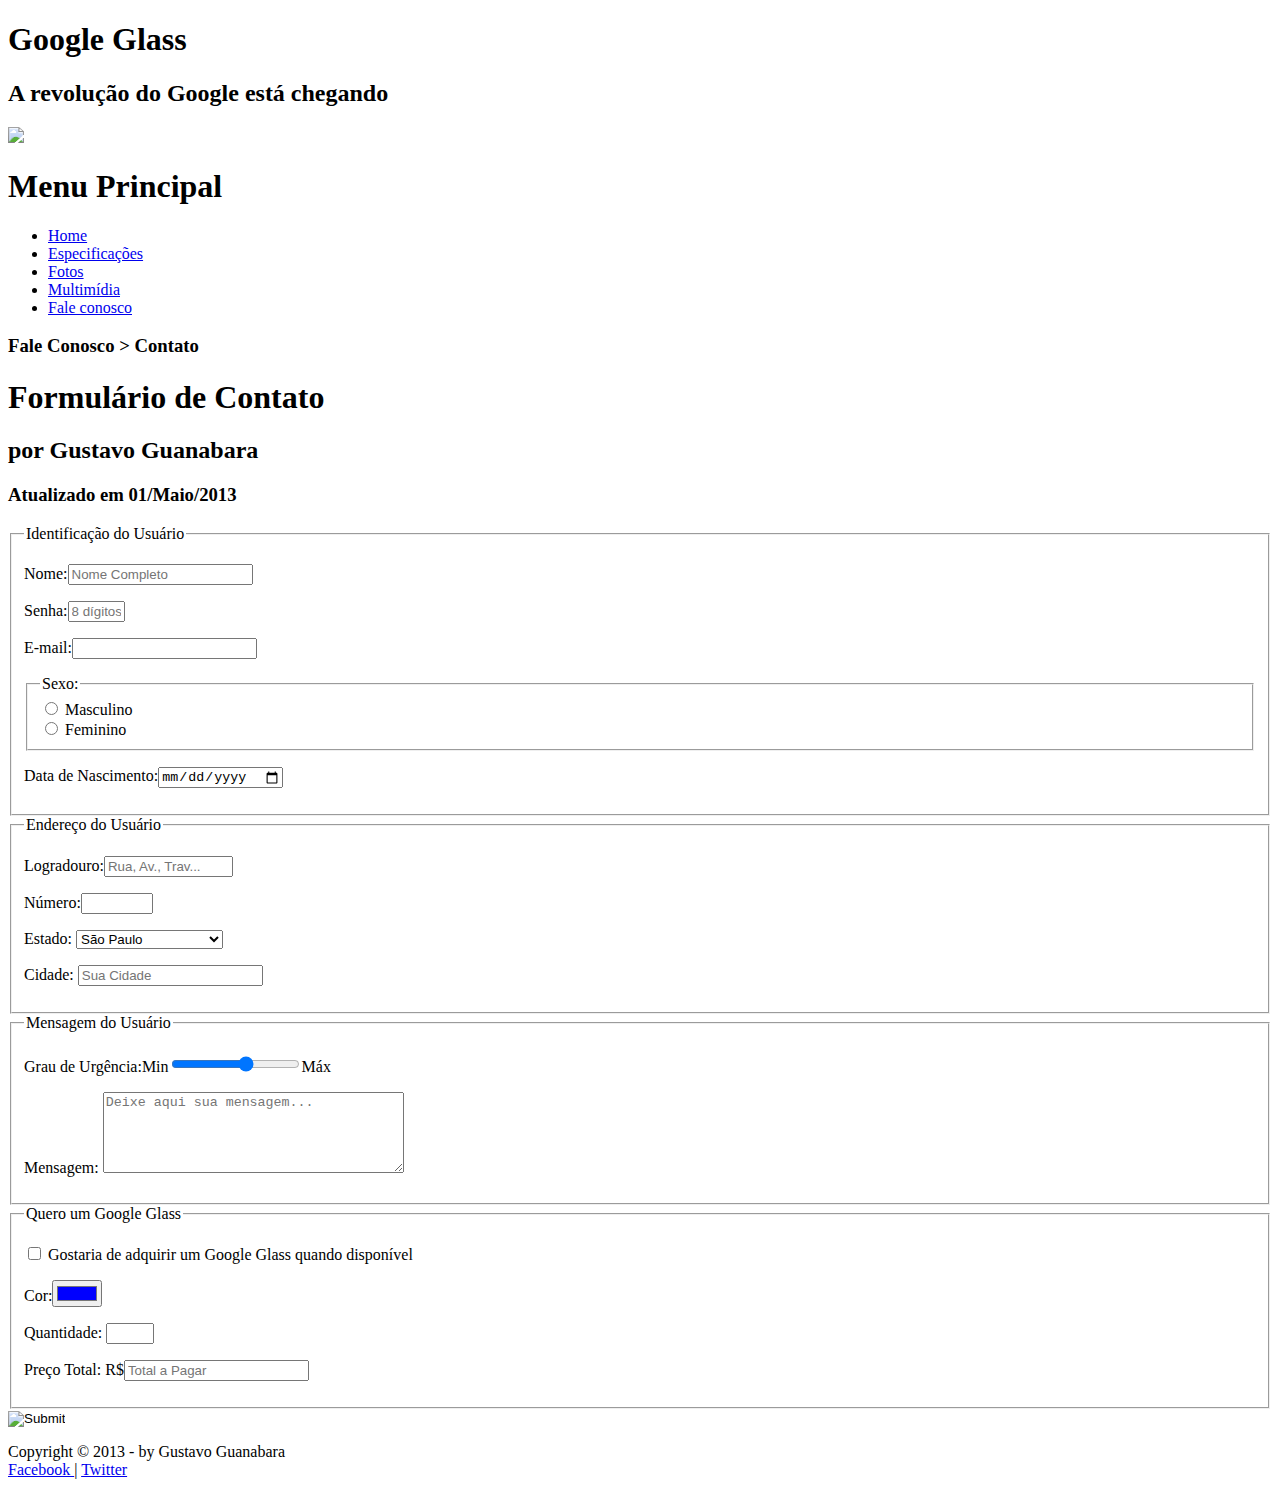
==== fale-conosco.html @ 05b39af6 "Add files via upload" ====
<!DOCTYPE html>
<html lang="pt-br">
    <head>
        <meta charset="UTF-8">
        <title></title>
        <link rel="stylesheet"  href="_css/estilo.css"/>
        <link rel="stylesheet"  href="_css/form.css"/> 
    

    <script language="javascript" src="_javascript/funcoes.js"></script>
    <script>
        function calc_total() {
            var qtd = parseInt(document.getElementById('cQtd').value);
            tot = qtd * 1500;
            document.getElementById('cTot').value= tot;
        }
    </script>
</head>

<body>
<div id="interface">  
      
    <header id="cabecalho">
            <hgroup>
             <h1>Google Glass</h1>
             <h2>A revolução do Google está chegando</h2>
            </hgroup>

        <img id="icone" src="_imagens/contato.png"/>
        <nav id="menu">
         <h1>Menu Principal</h1> 
         <ul type="disc">
            <li onmouseover="mudaFoto('_imagens/home.png')" onmouseout="mudaFoto('_imagens/contato.png')"><a href="index.html">Home</a></li>
            <li onmouseover="mudaFoto('_imagens/especificacoes.png')" onmouseout="mudaFoto('_imagens/contato.png')"><a href="specs.html">Especificações</a></li>
            <li onmouseover="mudaFoto('_imagens/fotos.png')" onmouseout="mudaFoto('_imagens/contato.png')"><a href="fotos.html">Fotos</a></li>
            <li onmouseover="mudaFoto('_imagens/multimidia.png')" onmouseout="mudaFoto('_imagens/contato.png')"><a href="multimidia.html">Multimídia</a></li>
            <li onmouseover="mudaFoto('_imagens/contato.png')" onmouseout="mudaFoto('_imagens/contato.png')"><a href="fale-conosco.html">Fale conosco</a></li>
         </ul>
    </nav>
</header> 

<section id="corpo-full">
    <article id="noticia-principal">
        <header id="cabecalho-artigo"> 
            <hgroup>
                <h3>Fale Conosco > Contato</h3>
                <h1>Formulário de Contato</h1>
                <h2>por Gustavo Guanabara</h2>
                <h3 class="direita">Atualizado em 01/Maio/2013</h3>
            </hgroup>
        </header>

<form method="post" id="fContato" action="mailto:diogo.rigo.a@gmail.com" oninput="calc_total();">
    <fieldset id="usuario"><legend>Identificação do Usuário</legend>
    <p><label for="cNome">Nome:<label for="cNome"><input type="text" name="tNome" id="cNome" size="20" maxlength="30" placeholder="Nome Completo"/></label></p>
    <p><label for="cSenha">Senha:<input type="password" name="tSenha" id="cSenha" size="4" maxlength="8" placeholder="8 dígitos"/></label></p>
    <p><label for="cEmail">E-mail:<input type="email" name="tMail" id="cMail" size="20" maxlength="40"/></label></p>
    <fieldset id="sexo"><legend>Sexo:</legend>
        <input type="radio" name="tSexo" id="cMasc"/> <label for="cMasc">Masculino</label><br/>
        <input type="radio" name="tSexo" id="cFem"/> <label for="cFem">Feminino</label></fieldset>
    <p><label for="cNasc">Data de Nascimento:<input type="date" name="tNasc" id="cNasc"/></label></p>
    </fieldset>

<fieldset id="endereco"><legend>Endereço do Usuário</legend>
    <p><label for="cRua">Logradouro:<input type="text" name="tRua" id="cRua" size="13" maxlength="80" placeholder="Rua, Av., Trav..."/></label></p>
    <p><label for="CNum">Número:<input type="number" name="tNum" id="cNum" min="0" max="9999"/></label></p>
    <p><label for="cEst">Estado:</label>
    <select name="tEst" id="cEst"></p>
        <optgroup label="Regiao Sudeste"><option>Rio de Janeiro</option>
            <option selected>São Paulo</option>
            <option>Minas Gerais</option>
        </optgroup >
        <optgroup label="Regiao Sul"><option>Paraná</option>
            <option>Santa Catarina</option>
            <option>Rio Grande do Sul</option>
        </optgroup>
    </select>
    <p><label for="cCid">Cidade:</label>
    <input type="text" name="tCid" id="cCid" maxlength="40" size="20" placeholder="Sua Cidade" list="cidades"></p>
    <datalist id="cidades">
        <option value="Rio de Janeiro"></option>
        <option value="Nova Iguacu"></option>
        <option value="Niterói"></option>
        <option value="Belford Roxo"></option>
    </datalist>
</fieldset>
<fieldset id="mensagem"><legend>Mensagem do Usuário</legend>
    <p><label for="cUrg">Grau de Urgência:</label>Min<input type="range" name="tUrg" id="cUrg" min="0" max="10" step="2">Máx</p>
    <p><label for="cMsg">Mensagem:</label>
    <textarea name="tMsg" id="cMsg" cols="35" rows="5" placeholder="Deixe aqui sua mensagem..."></textarea></p>
</fieldset>

<fieldset id="pedido"><legend>Quero um Google Glass </legend>
    <p><input type="checkbox" name="tPed" id="cPed"/>
        <label for="cPed">Gostaria de adquirir um Google Glass quando disponível</label>
    <p><label for="cCor">Cor:</label><input type="color" name="tCor" id="cCor" value="#0000FF"/></p>
    <p><label for="cQtd">Quantidade:</label>
    <input type="number" name="tQtd" id="cQtd" min="0" max="5"/></p>
    <p><label for="cTot">Preço Total: R$</label><input type="text" name="tTot" id="cTot" placeholder="Total a Pagar" readonly/></p>
</fieldset>

<input type="image" name="tEnviar" src="_imagens/botao-enviar.png"/>
</form>

    </article> 
</section>

<footer id="rodape">
    <p>Copyright &copy; 2013 - by Gustavo Guanabara <br/>
    <a href="http://facebook.com/cursosemvideo" target="_blank">Facebook </a>| <a href="http://twitter.com/cursosemvideo" target="_blank"> Twitter </a><p>
    </footer>
</div>
</body>
</html>
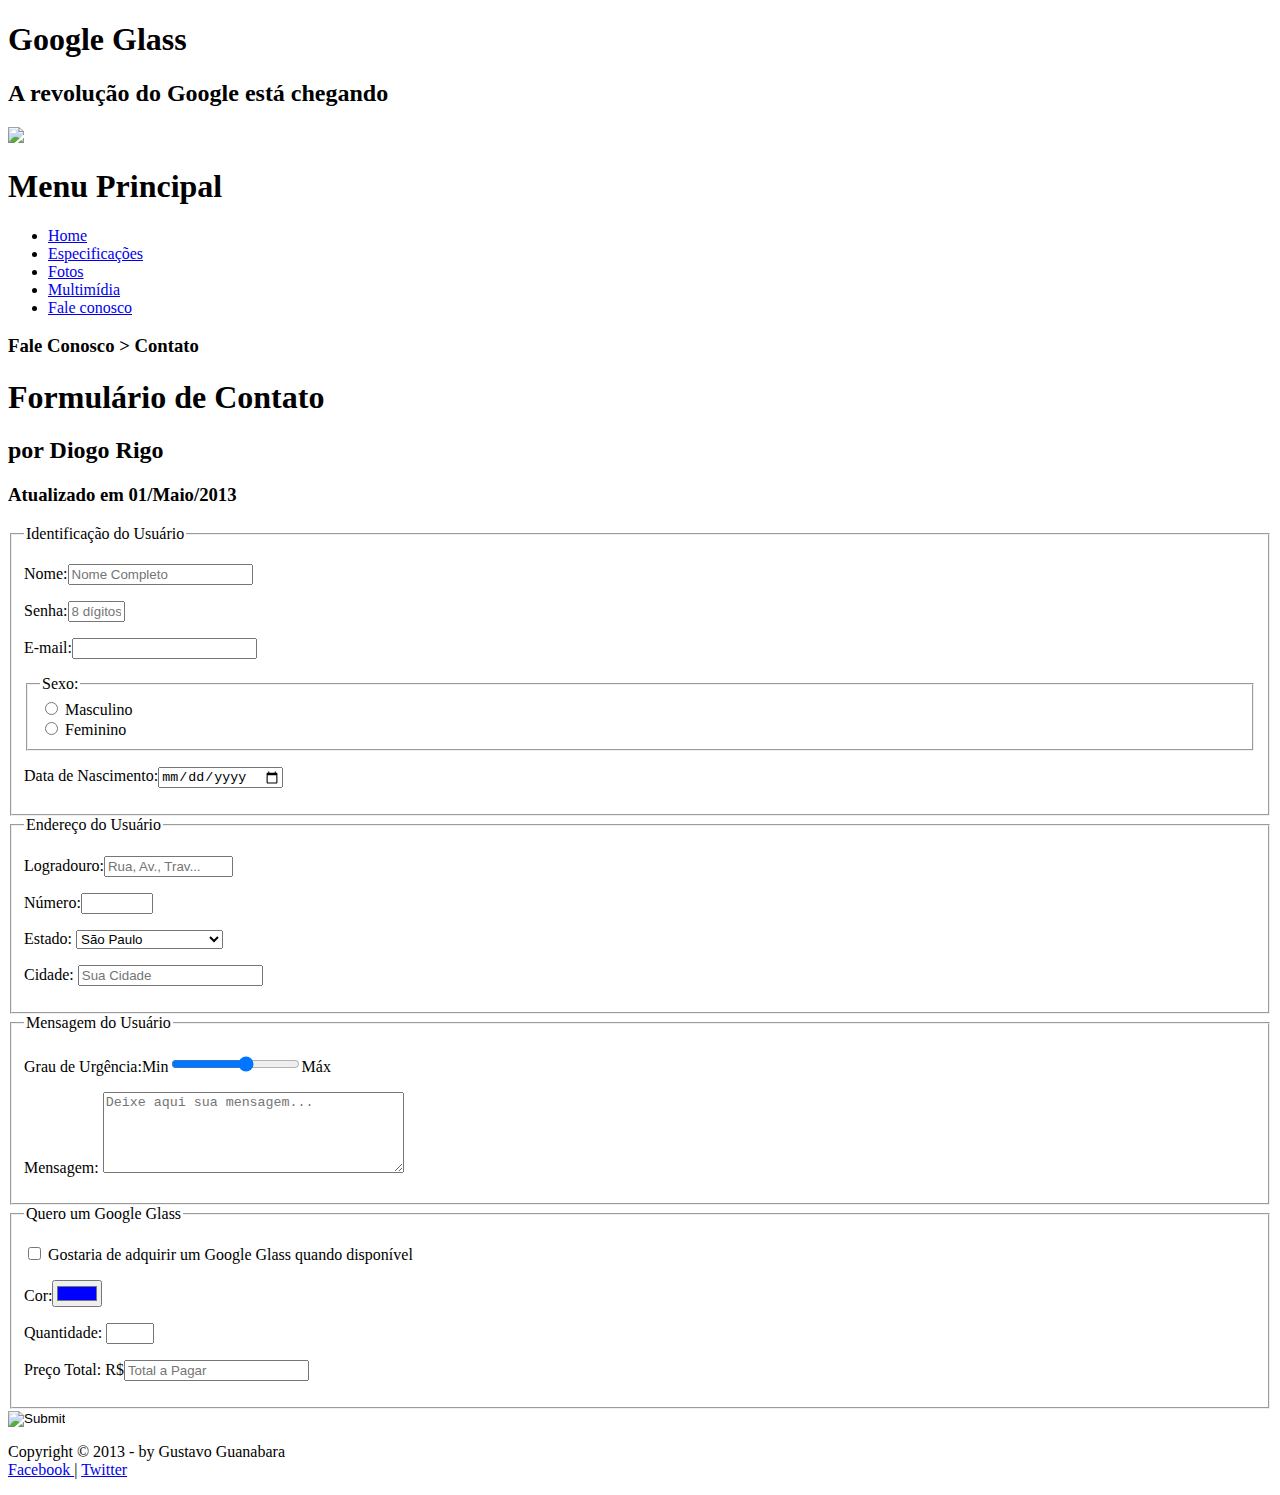
==== commit 7fb271ef: "Update fale-conosco.html" ====
--- a/fale-conosco.html
+++ b/fale-conosco.html
@@ -45,7 +45,7 @@
             <hgroup>
                 <h3>Fale Conosco > Contato</h3>
                 <h1>Formulário de Contato</h1>
-                <h2>por Gustavo Guanabara</h2>
+                <h2>por Diogo Rigo</h2>
                 <h3 class="direita">Atualizado em 01/Maio/2013</h3>
             </hgroup>
         </header>
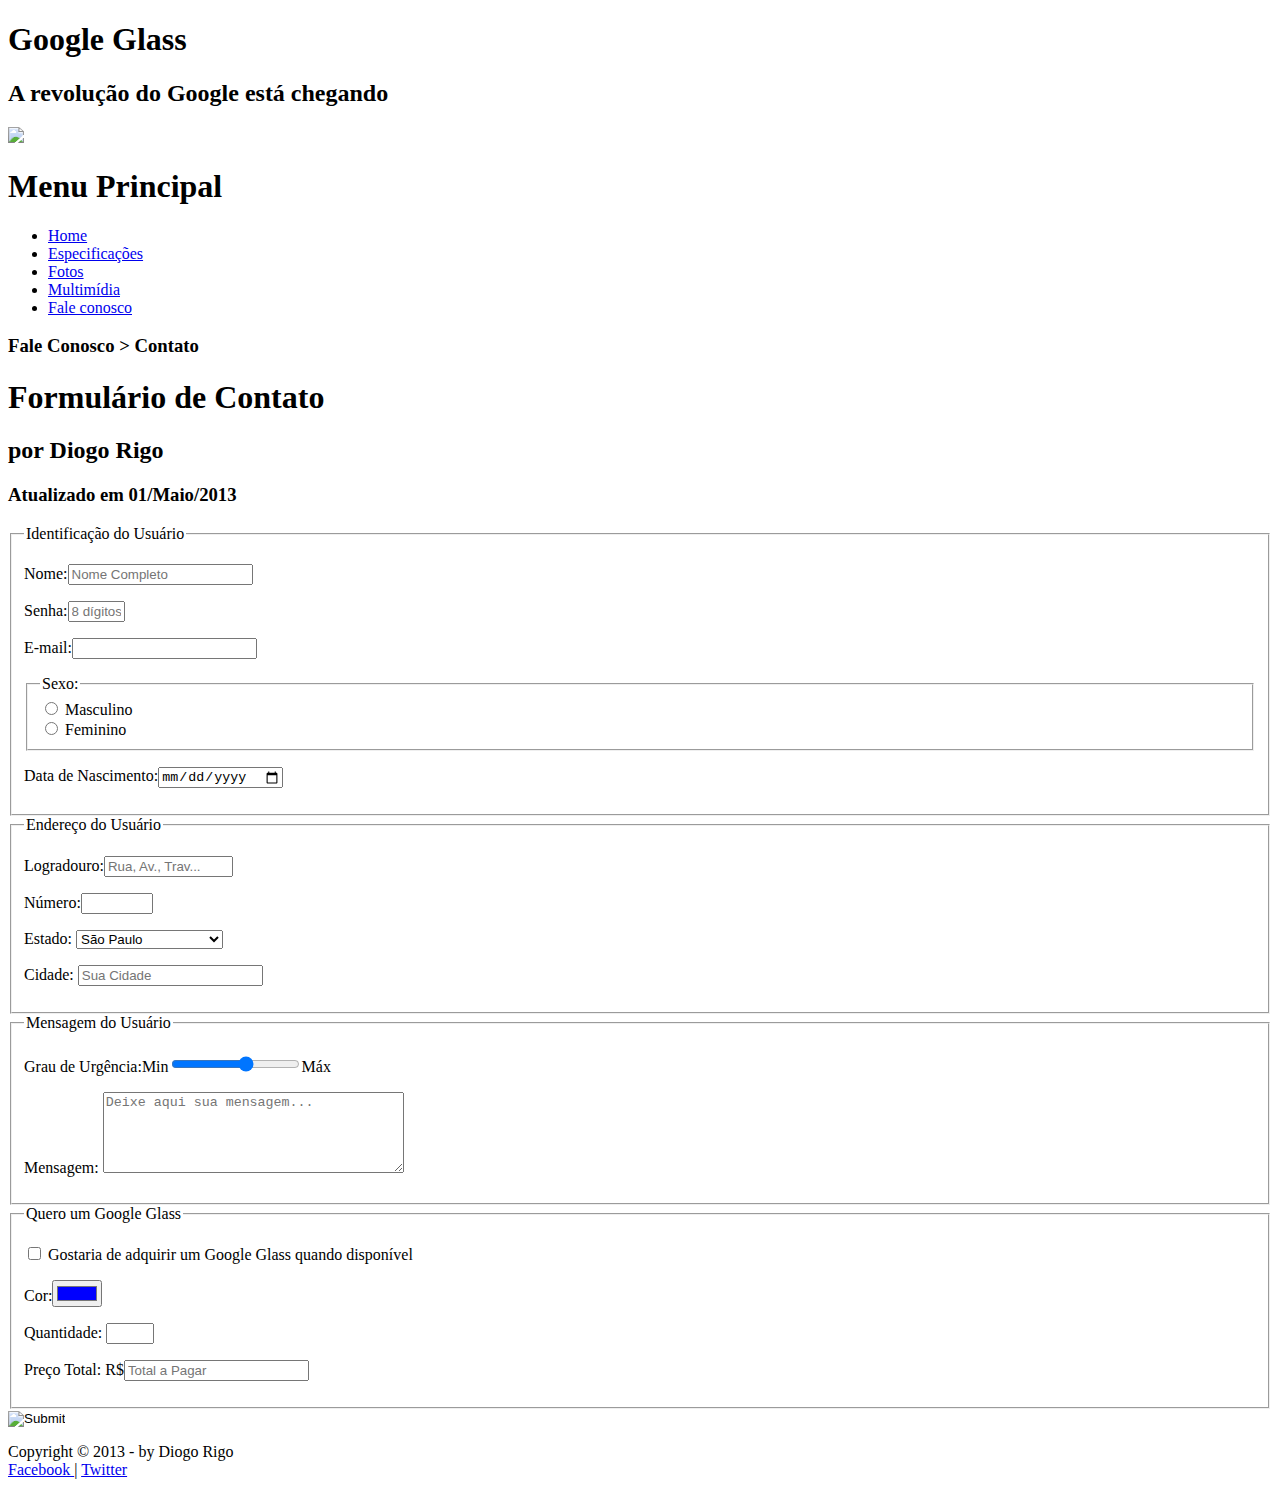
==== commit 5995248d: "Update fale-conosco.html" ====
--- a/fale-conosco.html
+++ b/fale-conosco.html
@@ -106,7 +106,7 @@
 </section>
 
 <footer id="rodape">
-    <p>Copyright &copy; 2013 - by Gustavo Guanabara <br/>
+    <p>Copyright &copy; 2013 - by Diogo Rigo <br/>
     <a href="http://facebook.com/cursosemvideo" target="_blank">Facebook </a>| <a href="http://twitter.com/cursosemvideo" target="_blank"> Twitter </a><p>
     </footer>
 </div>
